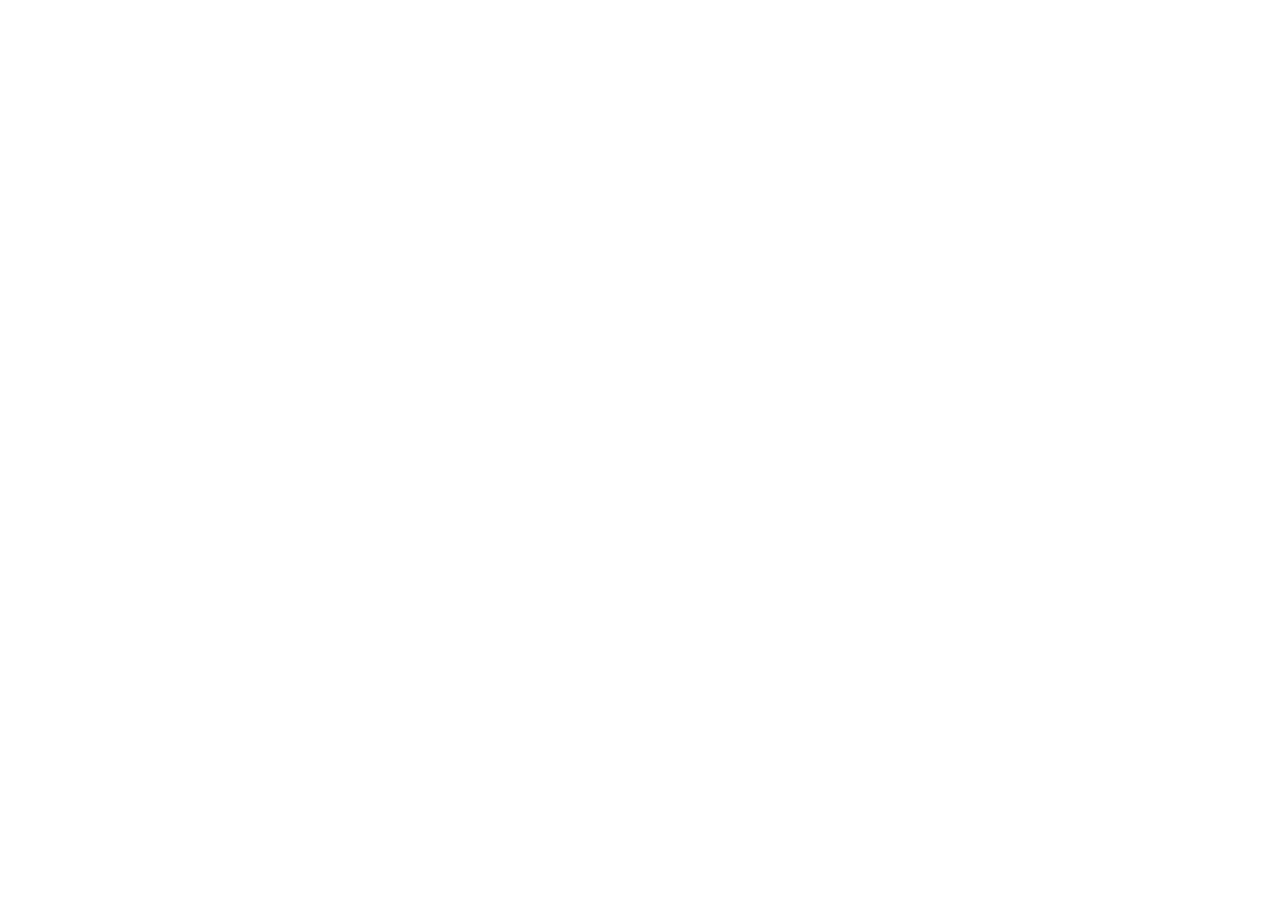
==== pages/Design.html @ 66ec154c "Du nouveau" ====
<!DOCTYPE html>
<html lang="en">
<head>
    <meta charset="UTF-8">
    <meta name="viewport" content="width=device-width, initial-scale=1.0">
    <title>UI/UX Design</title>
    <link rel="stylesheet" href="../assets/bootstrap/css/bootstrap.min.css">
</head>
<body>
    

    <script src="../assets/bootstrap/js/bootstrap.min.js">

    </script>
</body>
</html>
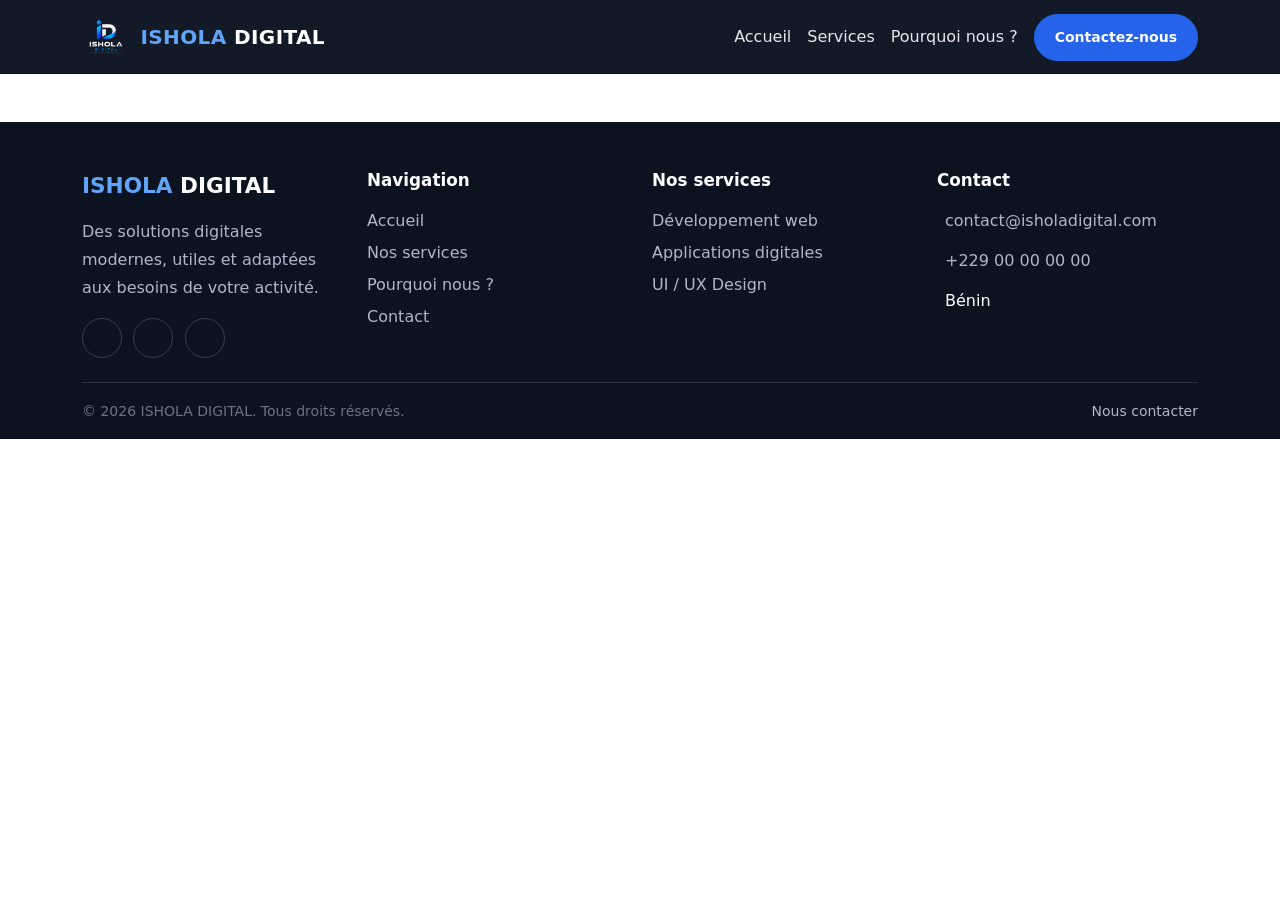
==== commit 008d1579: "Maitrise de quelques notions" ====
--- a/pages/Design.html
+++ b/pages/Design.html
@@ -5,9 +5,93 @@
     <meta name="viewport" content="width=device-width, initial-scale=1.0">
     <title>UI/UX Design</title>
     <link rel="stylesheet" href="../assets/bootstrap/css/bootstrap.min.css">
+    <link rel="stylesheet" type="text/css" href="../fueille.css" media="screen">
 </head>
 <body>
+     <!-- NAVIGATION -->
+    <nav class="navbar navbar-expand-lg navbar-dark sticky-top">
+        <div class="container">
+            <a class="navbar-brand" href="#accueil" aria-label="ISHOLA DIGITAL - Accueil">
+                <img src="/assets/images/isholadigital.png" alt="Logo ISHOLA DIGITAL">
+                <span><span class="brand-accent">ISHOLA</span> DIGITAL</span>
+            </a>
+            <button class="navbar-toggler" type="button" data-bs-toggle="collapse" data-bs-target="#mainNavigation" aria-controls="mainNavigation" aria-expanded="false" aria-label="Ouvrir le menu">
+                <span class="navbar-toggler-icon"></span>
+            </button>
+            <div class="collapse navbar-collapse" id="mainNavigation">
+                <ul class="navbar-nav ms-auto align-items-lg-center">
+                    <li class="nav-item"><a class="nav-link" href="#accueil">Accueil</a></li>
+                    <li class="nav-item"><a class="nav-link" href="#services">Services</a></li>
+                    <li class="nav-item"><a class="nav-link" href="#pourquoi">Pourquoi nous ?</a></li>
+                    <li class="nav-item ms-lg-2"><a class="btn btn-primary btn-sm mt-2 mt-lg-0" href="#contact">Contactez-nous</a></li>
+                </ul>
+            </div>
+        </div>
+    </nav><br><br>
+
+<main>
+
     
+</main>
+
+
+
+
+
+
+
+
+
+
+
+
+
+
+
+
+     <!-- FOOTER -->
+    <footer class="footer pt-5">
+        <div class="container">
+            <div class="row g-4 pb-4">
+                <div class="col-12 col-md-6 col-lg-3">
+                    <a class="footer-brand" href="#accueil"><span>ISHOLA</span> DIGITAL</a>
+                    <p class="mt-3">Des solutions digitales modernes, utiles et adaptées aux besoins de votre activité.</p>
+                    <div class="mt-3">
+                        <!-- Remplace les # par les liens réels de tes profils. -->
+                        <a href="#" class="social-link" aria-label="Facebook"><i class="bi bi-facebook" aria-hidden="true"></i></a>
+                        <a href="#" class="social-link" aria-label="Instagram"><i class="bi bi-instagram" aria-hidden="true"></i></a>
+                        <a href="#" class="social-link" aria-label="LinkedIn"><i class="bi bi-linkedin" aria-hidden="true"></i></a>
+                    </div>
+                </div>
+                <div class="col-6 col-md-6 col-lg-3">
+                    <h2>Navigation</h2>
+                    <ul class="list-unstyled d-grid gap-2 mb-0">
+                        <li><a href="#accueil">Accueil</a></li><li><a href="#services">Nos services</a></li><li><a href="#pourquoi">Pourquoi nous ?</a></li><li><a href="#contact">Contact</a></li>
+                    </ul>
+                </div>
+                <div class="col-6 col-md-6 col-lg-3">
+                    <h2>Nos services</h2>
+                    <ul class="list-unstyled d-grid gap-2 mb-0">
+                        <li><a href="#services">Développement web</a></li><li><a href="#services">Applications digitales</a></li><li><a href="#services">UI / UX Design</a></li>
+                    </ul>
+                </div>
+                <div class="col-12 col-md-6 col-lg-3">
+                    <h2>Contact</h2>
+                    <ul class="list-unstyled d-grid gap-3 mb-0">
+                        <li><i class="bi bi-envelope me-2" aria-hidden="true"></i><a href="mailto:contact@isholadigital.com">contact@isholadigital.com</a></li>
+                        <li><i class="bi bi-telephone me-2" aria-hidden="true"></i><a href="tel:+22900000000">+229 00 00 00 00</a></li>
+                        <li><i class="bi bi-geo-alt me-2" aria-hidden="true"></i><span>Bénin</span></li>
+                    </ul>
+                </div>
+            </div>
+            <div class="footer-bottom py-3">
+                <div class="row align-items-center gy-2">
+                    <div class="col-12 col-md-6 text-center text-md-start"><small class="text-secondary">© 2026 ISHOLA DIGITAL. Tous droits réservés.</small></div>
+                    <div class="col-12 col-md-6 text-center text-md-end"><a href="#contact" class="small">Nous contacter</a></div>
+                </div>
+            </div>
+        </div>
+    </footer>
 
     <script src="../assets/bootstrap/js/bootstrap.min.js">
 
--- a/fueille.css
+++ b/fueille.css
@@ -0,0 +1,84 @@
+ 
+        :root {
+            --brand: #2563eb;
+            --brand-dark: #1d4ed8;
+            --ink: #101828;
+            --muted: #667085;
+            --surface: #f6f8fc;
+            --footer: #0b1220;
+        }
+
+        html { scroll-behavior: smooth; scroll-padding-top: 90px; }
+        body { margin: 0; font-family: Inter, system-ui, -apple-system, "Segoe UI", sans-serif; color: var(--ink); }
+        section { scroll-margin-top: 80px; }
+        .navbar { background: rgba(11, 18, 32, .97); }
+        .navbar-brand { display: inline-flex; align-items: center; gap: .65rem; font-weight: 800; letter-spacing: .02em; }
+        .navbar-brand img { width: 48px; height: 48px; object-fit: contain; }
+        .brand-accent { color: #60a5fa; }
+        .navbar .nav-link { color: #e5e7eb; padding: .7rem .9rem; }
+        .navbar .nav-link:hover, .navbar .nav-link:focus { color: #93c5fd; }
+        .btn { border-radius: 999px; padding: .75rem 1.25rem; font-weight: 600; }
+        .btn-primary { background: var(--brand); border-color: var(--brand); }
+        .btn-primary:hover { background: var(--brand-dark); border-color: var(--brand-dark); }
+
+        .hero { padding: 5.5rem 0; background: linear-gradient(135deg, #f8fbff 0%, #edf4ff 100%); overflow: hidden; }
+        .eyebrow { display: inline-block; color: var(--brand); font-size: .8rem; font-weight: 800; letter-spacing: .13em; text-transform: uppercase; }
+        .hero h1 { max-width: 680px; font-size: clamp(2.3rem, 5vw, 4.25rem); line-height: 1.08; font-weight: 800; letter-spacing: -.04em; }
+        .hero-copy { max-width: 560px; color: var(--muted); font-size: 1.08rem; line-height: 1.8; }
+        .hero-visual { min-height: 320px; display: grid; place-items: center; position: relative; }
+        .visual-card { width: min(100%, 390px); min-height: 280px; display: grid; place-items: center; border-radius: 2rem; background: linear-gradient(145deg, #10234b, #2563eb); box-shadow: 0 25px 65px rgba(37, 99, 235, .25); color: white; padding: 2rem; text-align: center; }
+        .visual-card i { font-size: 4rem; }
+        .visual-card h2 { font-size: 1.5rem; font-weight: 800; margin-top: 1rem; }
+        .visual-card p { color: #dbeafe; margin-bottom: 0; }
+
+        .section-space { padding: 5rem 0; }
+        .section-heading { max-width: 720px; margin: 0 auto 2.5rem; text-align: center; }
+        .section-heading h2 { font-size: clamp(1.9rem, 3vw, 2.7rem); font-weight: 800; letter-spacing: -.03em; }
+        .section-heading p { color: var(--muted); font-size: 1.05rem; line-height: 1.7; }
+        .service-card { height: 100%; border: 1px solid #e8edf5; border-radius: 1.25rem; box-shadow: 0 12px 35px rgba(16, 24, 40, .06); transition: transform .2s ease, box-shadow .2s ease; }
+        .service-card:hover { transform: translateY(-5px); box-shadow: 0 18px 42px rgba(16, 24, 40, .11); }
+        .service-number { color: var(--brand); font-size: 1.1rem; font-weight: 800; }
+        .service-icon { width: 54px; height: 54px; display: grid; place-items: center; border-radius: 1rem; background: #eff6ff; color: var(--brand); font-size: 1.5rem; margin-bottom: 1.25rem; }
+        .service-card p, .muted { color: var(--muted); line-height: 1.75; }
+
+        .cta-panel { border-radius: 1.5rem; background: linear-gradient(120deg, #1d4ed8, #4338ca); color: #fff; padding: clamp(1.5rem, 4vw, 3rem); }
+        .cta-panel p { color: #e0e7ff; line-height: 1.7; }
+        .btn-light-custom { color: #1d4ed8; background: #fff; border: 1px solid #fff; }
+        .btn-light-custom:hover { color: #1e40af; background: #eff6ff; }
+
+        .why-panel { height: 100%; border-radius: 1.25rem; padding: 2rem; background: var(--surface); border: 1px solid #e8edf5; }
+        .why-brand { min-height: 100%; display: flex; flex-direction: column; justify-content: center; align-items: center; text-align: center; }
+        .why-brand img { width: 90px; height: 90px; object-fit: contain; margin-bottom: .75rem; }
+        .why-brand h3 { font-weight: 800; }
+        .why-brand .motto { color: var(--brand); font-weight: 700; letter-spacing: .04em; line-height: 1.9; }
+        .reason { display: flex; gap: 1rem; margin-bottom: 1.4rem; }
+        .reason:last-child { margin-bottom: 0; }
+        .reason-icon { flex: 0 0 42px; width: 42px; height: 42px; display: grid; place-items: center; border-radius: .8rem; background: #eff6ff; color: var(--brand); }
+        .reason h3 { font-size: 1.05rem; font-weight: 750; margin-bottom: .25rem; }
+        .reason p { margin: 0; color: var(--muted); line-height: 1.6; }
+
+        .contact-card { border: 1px solid #e8edf5; border-radius: 1.25rem; box-shadow: 0 12px 35px rgba(16, 24, 40, .06); }
+        .form-label { font-weight: 650; }
+        .form-control, .form-select { min-height: 48px; border-color: #d0d5dd; border-radius: .75rem; }
+        textarea.form-control { min-height: 140px; }
+        .form-control:focus, .form-select:focus { border-color: #93c5fd; box-shadow: 0 0 0 .25rem rgba(37, 99, 235, .13); }
+
+        .footer { background: var(--footer); color: #fff; }
+        .footer h2, .footer h3 { font-size: 1.05rem; font-weight: 750; margin-bottom: 1.15rem; }
+        .footer p { color: #aeb8c8; line-height: 1.75; }
+        .footer a { color: #aeb8c8; text-decoration: none; transition: color .2s ease; }
+        .footer a:hover { color: #93c5fd; }
+        .footer-brand { color: #fff !important; font-size: 1.35rem; font-weight: 800; }
+        .footer-brand span { color: #60a5fa; }
+        .social-link { display: inline-flex; align-items: center; justify-content: center; width: 40px; height: 40px; border: 1px solid #344054; border-radius: 50%; margin-right: .4rem; }
+        .social-link:hover { background: var(--brand); border-color: var(--brand); color: #fff !important; }
+        .footer-bottom { border-top: 1px solid #273244; }
+
+        @media (max-width: 767.98px) {
+            .hero { padding: 3.75rem 0; }
+            .hero-visual { min-height: 250px; margin-top: 1rem; }
+            .visual-card { min-height: 230px; }
+            .section-space { padding: 3.5rem 0; }
+            .cta-panel { text-align: center; }
+        }
+    
